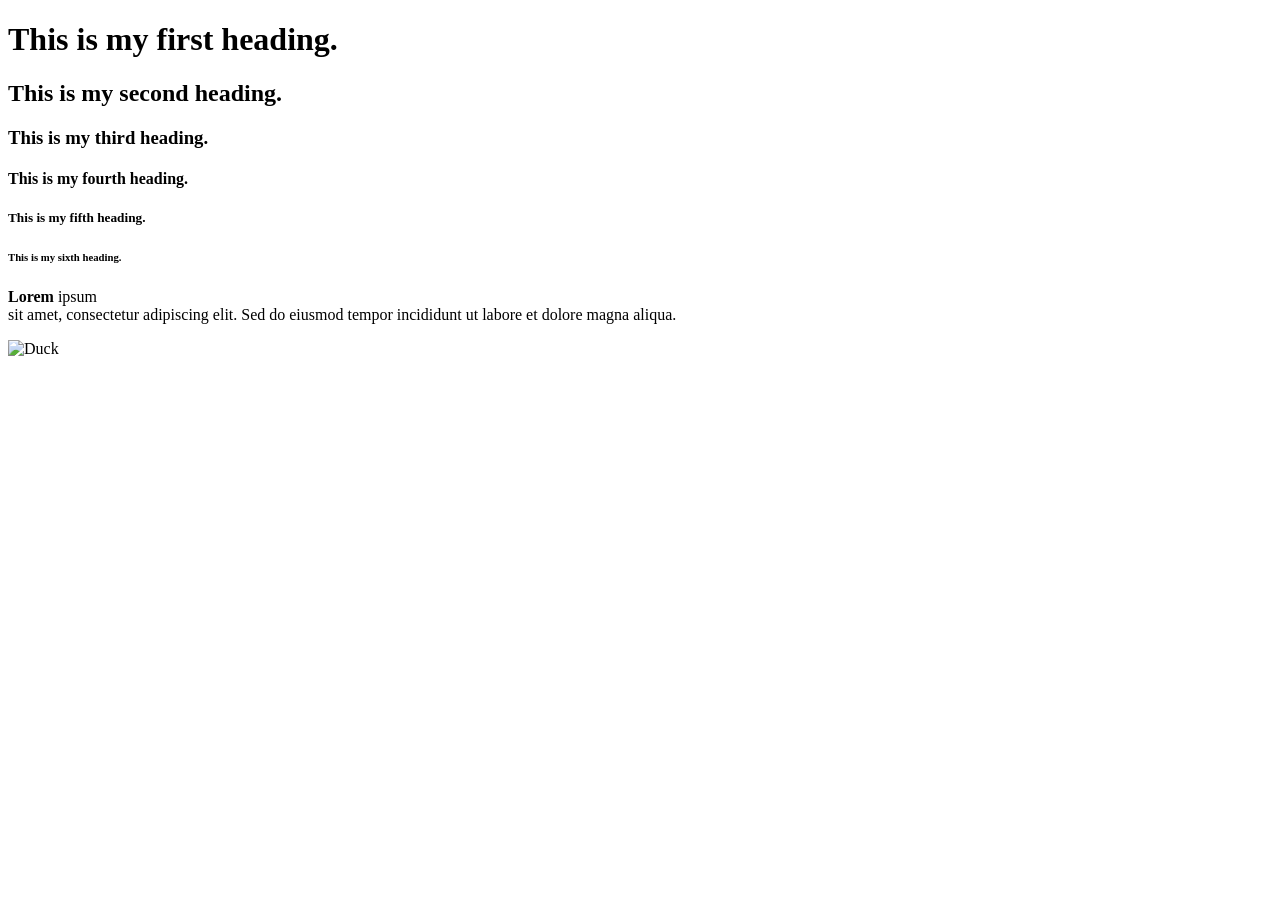
==== index.html @ a0f61636 "Add files via upload" ====
<!DOCTYPE html>
<html lang="en">
<head>
    <meta charset="UTF-8">
    <meta name="viewport" content="width=device-width, initial-scale=1.0">
    <title>Lab1: First HTML File</title>
</head>
<body>
<h1>This is my first heading.</h1>
<h2>This is my second heading.</h2>
<h3>This is my third heading.</h3>
<h4>This is my fourth heading.</h4>
<h5>This is my fifth heading.</h5>
<h6>This is my sixth heading.</h6>
<p><strong>Lorem</strong> ipsum <br> sit amet, consectetur adipiscing elit. Sed do eiusmod tempor incididunt ut labore et dolore magna aliqua.</p>
<img src="https://homeinthefingerlakes.com/wp-content/uploads/2020/04/Ducks-0025.jpg" alt="Duck" width="140" height="200">
</body>
</html>
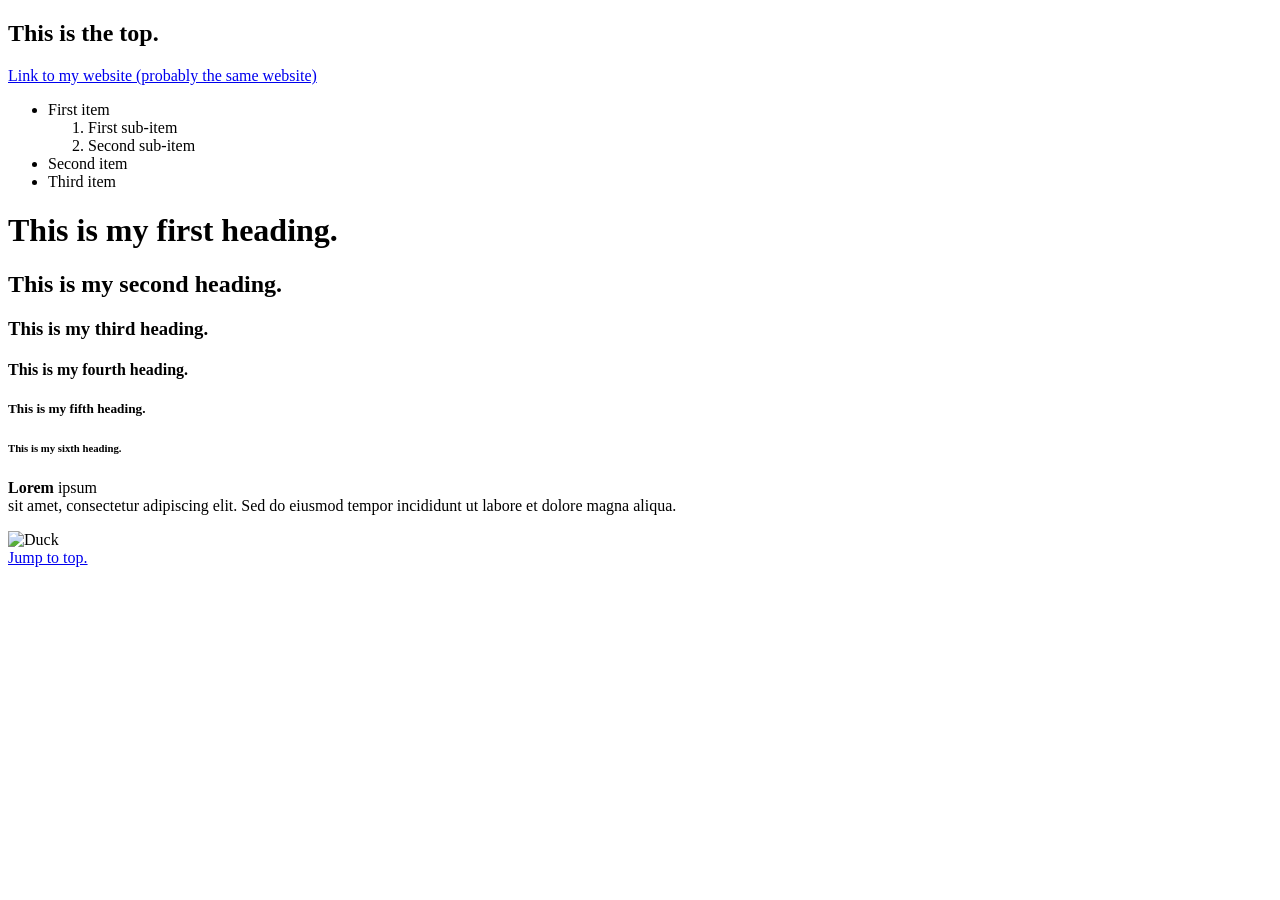
==== commit 9af29d0b: "Add files via upload" ====
--- a/index.html
+++ b/index.html
@@ -6,13 +6,27 @@
     <title>Lab1: First HTML File</title>
 </head>
 <body>
-<h1>This is my first heading.</h1>
-<h2>This is my second heading.</h2>
-<h3>This is my third heading.</h3>
-<h4>This is my fourth heading.</h4>
-<h5>This is my fifth heading.</h5>
-<h6>This is my sixth heading.</h6>
-<p><strong>Lorem</strong> ipsum <br> sit amet, consectetur adipiscing elit. Sed do eiusmod tempor incididunt ut labore et dolore magna aliqua.</p>
-<img src="https://homeinthefingerlakes.com/wp-content/uploads/2020/04/Ducks-0025.jpg" alt="Duck" width="140" height="200">
+    <h2 id="top">This is the top.</h2>
+    <a href="https://zsm1tty.github.io/IT301/">Link to my website (probably the same website)</a> <br>
+
+    <ul>
+        <li>First item</li>
+        <ol>
+            <li>First sub-item</li>
+            <li>Second sub-item</li>
+        </ol>
+        <li>Second item</li>
+        <li>Third item</li>
+    </ul>
+
+    <h1>This is my first heading.</h1>
+    <h2>This is my second heading.</h2>
+    <h3>This is my third heading.</h3>
+    <h4>This is my fourth heading.</h4>
+    <h5>This is my fifth heading.</h5>
+    <h6>This is my sixth heading.</h6>
+    <p><strong>Lorem</strong> ipsum <br> sit amet, consectetur adipiscing elit. Sed do eiusmod tempor incididunt ut labore et dolore magna aliqua.</p>
+    <img src="https://homeinthefingerlakes.com/wp-content/uploads/2020/04/Ducks-0025.jpg" alt="Duck" width="140" height="200">
+    <br> <a href="#top">Jump to top.</a>
 </body>
 </html>
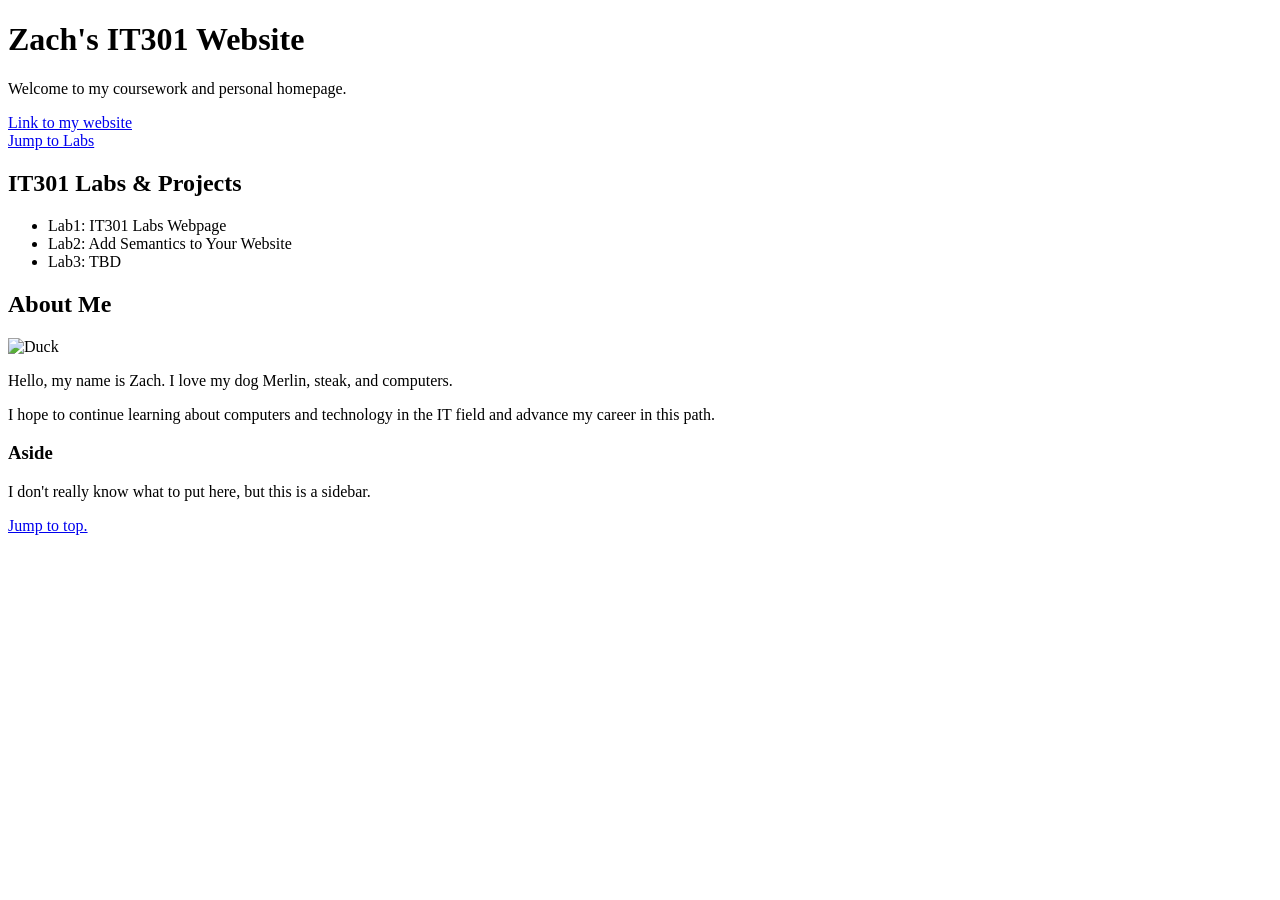
==== commit 504ac249: "Add files via upload" ====
--- a/index.html
+++ b/index.html
@@ -3,30 +3,49 @@
 <head>
     <meta charset="UTF-8">
     <meta name="viewport" content="width=device-width, initial-scale=1.0">
-    <title>Lab1: First HTML File</title>
+    <title>IT301: Labs and Projects</title>
 </head>
 <body>
-    <h2 id="top">This is the top.</h2>
-    <a href="https://zsm1tty.github.io/IT301/">Link to my website (probably the same website)</a> <br>
+    <header>
+        <h1 id="top">Zach's IT301 Website</h1>
+        <p>Welcome to my coursework and personal homepage.</p>
+    </header>
 
-    <ul>
-        <li>First item</li>
-        <ol>
-            <li>First sub-item</li>
-            <li>Second sub-item</li>
-        </ol>
-        <li>Second item</li>
-        <li>Third item</li>
-    </ul>
+    <nav>
+        <a href="https://zsm1tty.github.io/IT301/">Link to my website</a><br>
+        <a href="#labs">Jump to Labs</a>
+    </nav>
 
-    <h1>This is my first heading.</h1>
-    <h2>This is my second heading.</h2>
-    <h3>This is my third heading.</h3>
-    <h4>This is my fourth heading.</h4>
-    <h5>This is my fifth heading.</h5>
-    <h6>This is my sixth heading.</h6>
-    <p><strong>Lorem</strong> ipsum <br> sit amet, consectetur adipiscing elit. Sed do eiusmod tempor incididunt ut labore et dolore magna aliqua.</p>
-    <img src="https://homeinthefingerlakes.com/wp-content/uploads/2020/04/Ducks-0025.jpg" alt="Duck" width="140" height="200">
-    <br> <a href="#top">Jump to top.</a>
+    <main>
+        <section id="labs">
+            <h2>IT301 Labs & Projects</h2>
+            <ul>
+                <li>Lab1: IT301 Labs Webpage</li>
+                <li>Lab2: Add Semantics to Your Website</li>
+                <li>Lab3: TBD</li>
+            </ul>
+        </section>
+
+        <article>
+            <h2>About Me</h2>
+            <img src="https://homeinthefingerlakes.com/wp-content/uploads/2020/04/Ducks-0025.jpg" alt="Duck" width="140" height="200">
+            
+            <p>
+                Hello, my name is Zach. I love my dog Merlin, steak, and computers.
+            </p>
+            <p>
+                I hope to continue learning about computers and technology in the IT field and advance my career in this path.
+            </p>
+        </article>
+
+        <aside>
+            <h3>Aside</h3>
+            <p>I don't really know what to put here, but this is a sidebar.</p>
+        </aside>
+    </main>
+
+    <footer>
+        <a href="#top">Jump to top.</a>
+    </footer>
 </body>
 </html>
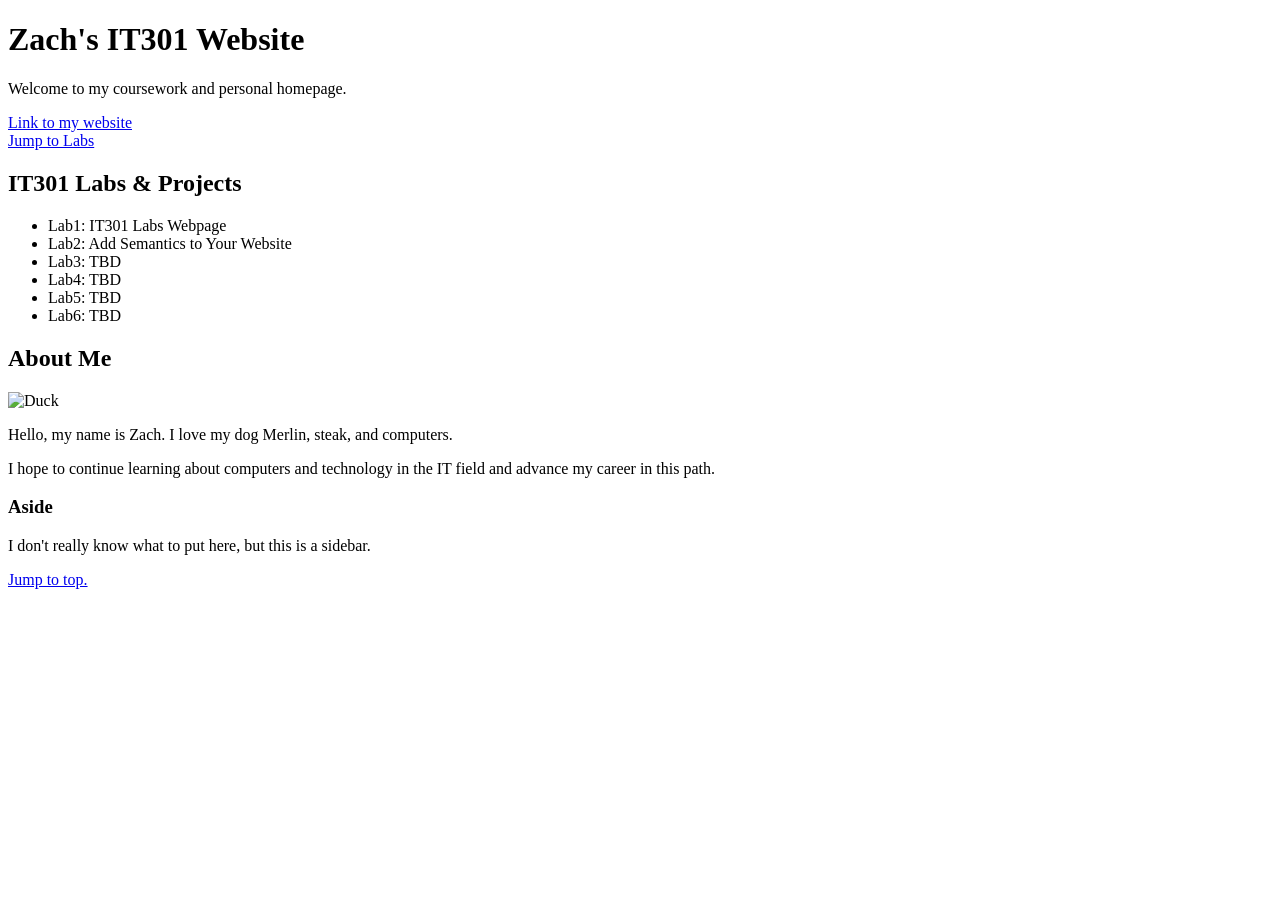
==== commit e485c6f0: "Add more labs" ====
--- a/index.html
+++ b/index.html
@@ -23,6 +23,9 @@
                 <li>Lab1: IT301 Labs Webpage</li>
                 <li>Lab2: Add Semantics to Your Website</li>
                 <li>Lab3: TBD</li>
+                <li>Lab4: TBD</li>
+                <li>Lab5: TBD</li>
+                <li>Lab6: TBD</li>
             </ul>
         </section>
 
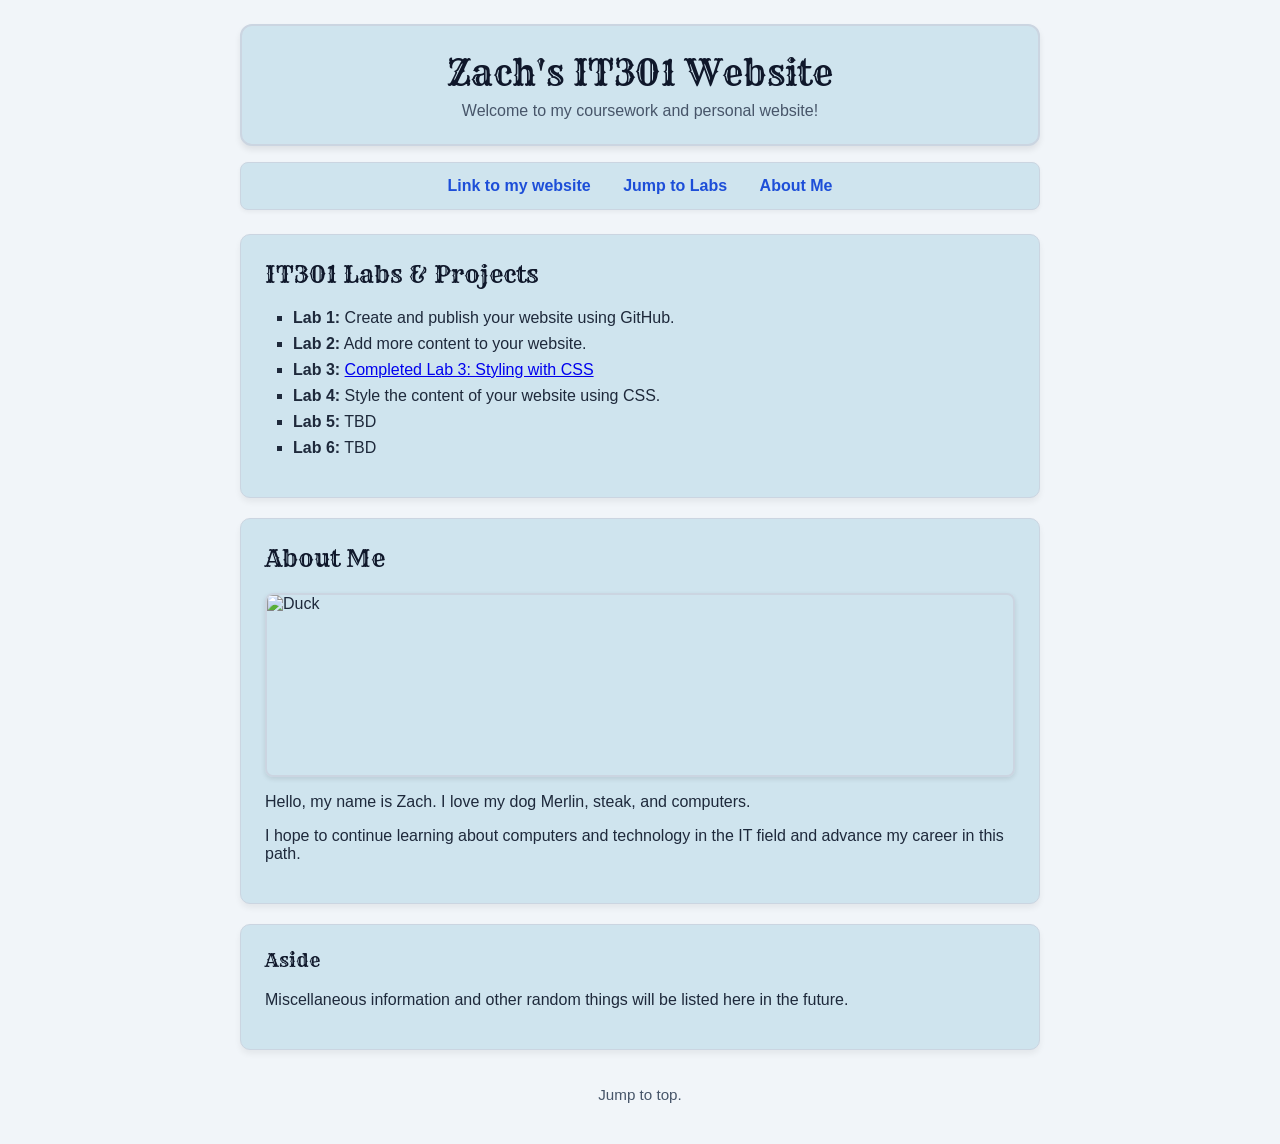
==== commit 401e771f: "Complete Lab 4: external CSS and styling" ====
--- a/index.html
+++ b/index.html
@@ -4,35 +4,36 @@
     <meta charset="UTF-8">
     <meta name="viewport" content="width=device-width, initial-scale=1.0">
     <title>IT301: Labs and Projects</title>
+    <link rel="stylesheet" href="styling.css">
 </head>
 <body>
     <header>
         <h1 id="top">Zach's IT301 Website</h1>
-        <p>Welcome to my coursework and personal homepage.</p>
+        <p>Welcome to my coursework and personal website!</p>
     </header>
 
     <nav>
-        <a href="https://zsm1tty.github.io/IT301/">Link to my website</a><br>
+        <a href="https://zsm1tty.github.io/IT301/">Link to my website</a>
         <a href="#labs">Jump to Labs</a>
+        <a href="#about">About Me</a>
     </nav>
 
     <main>
-        <section id="labs">
-            <h2>IT301 Labs & Projects</h2>
-            <ul>
-                <li>Lab1: IT301 Labs Webpage</li>
-                <li>Lab2: Add Semantics to Your Website</li>
-                <li>Lab3: TBD</li>
-                <li>Lab4: TBD</li>
-                <li>Lab5: TBD</li>
-                <li>Lab6: TBD</li>
+        <section id="labs" class="box">
+            <h2>IT301 Labs &amp; Projects</h2>
+            <ul class="lab-list">
+                <li><strong>Lab 1:</strong> Create and publish your website using GitHub.</li>
+                <li><strong>Lab 2:</strong> Add more content to your website.</li>
+                <li><strong>Lab 3:</strong> <a href="https://zsm1tty.github.io/IT301/Lab3/styling%20with%20CSS.html">Completed Lab 3: Styling with CSS</a></li>
+                <li><strong>Lab 4:</strong> Style the content of your website using CSS.</li>
+                <li><strong>Lab 5:</strong> TBD</li>
+                <li><strong>Lab 6:</strong> TBD</li>
             </ul>
         </section>
 
-        <article>
+        <article id="about" class="box">
             <h2>About Me</h2>
-            <img src="https://homeinthefingerlakes.com/wp-content/uploads/2020/04/Ducks-0025.jpg" alt="Duck" width="140" height="200">
-            
+            <img src="https://homeinthefingerlakes.com/wp-content/uploads/2020/04/Ducks-0025.jpg" alt="Duck">
             <p>
                 Hello, my name is Zach. I love my dog Merlin, steak, and computers.
             </p>
@@ -41,9 +42,9 @@
             </p>
         </article>
 
-        <aside>
+        <aside class="box">
             <h3>Aside</h3>
-            <p>I don't really know what to put here, but this is a sidebar.</p>
+            <p>Miscellaneous information and other random things will be listed here in the future.</p>
         </aside>
     </main>
 
--- a/styling.css
+++ b/styling.css
@@ -0,0 +1,102 @@
+@import url('https://fonts.googleapis.com/css2?family=Rye&display=swap');
+
+body {
+    font-family: Arial, sans-serif;
+    color: rgb(30, 41, 59);
+    background-color: #f1f5f9;
+    padding: 24px;
+    max-width: 800px;
+    margin: 0 auto;
+}
+
+h1, h2, h3 {
+    font-family: "Rye", serif;
+    font-weight: 400;
+    color: #0f172a;
+    margin-top: 0;
+}
+
+header {
+    text-align: center;
+    background-color: #CFE4EE;
+    padding: 24px;
+    border: 2px solid #cbd5e1;
+    border-radius: 12px;
+    box-shadow: 0 4px 6px rgba(0, 0, 0, 0.08);
+    margin-bottom: 16px;
+}
+
+header h1 {
+    font-size: 2.2rem;
+    margin-bottom: 8px;
+}
+
+header p {
+    font-size: 1rem;
+    color: #475569;
+    margin: 0;
+}
+
+nav {
+    text-align: center;
+    background-color: #CFE4EE;
+    padding: 14px;
+    border: 1px solid #cbd5e1;
+    border-radius: 8px;
+    box-shadow: 0 2px 4px rgba(0, 0, 0, 0.05);
+    margin-bottom: 24px;
+}
+
+nav a {
+    color: #1d4ed8;
+    text-decoration: none;
+    font-weight: bold;
+    padding: 6px 14px;
+}
+
+nav a:hover {
+    text-decoration: underline;
+}
+
+.box {
+    background-color: #CFE4EE;
+    padding: 24px;
+    margin-bottom: 20px;
+    border: 1px solid #cbd5e1;
+    border-radius: 10px;
+    box-shadow: 0 4px 6px rgba(0, 0, 0, 0.06);
+}
+
+.lab-list {
+    list-style-type: square;
+    padding-left: 28px;
+}
+
+.lab-list li {
+    margin-bottom: 8px;
+}
+
+article img {
+    height: 180px;
+    border: 2px solid #cbd5e1;
+    border-radius: 8px;
+    box-shadow: 0 2px 5px rgba(0, 0, 0, 0.1);
+    display: block;
+    margin-bottom: 12px;
+}
+
+footer {
+    text-align: center;
+    padding: 16px;
+    margin-top: 20px;
+}
+
+footer a {
+    color: #475569;
+    text-decoration: none;
+    font-size: 0.95rem;
+}
+
+footer a:hover {
+    text-decoration: underline;
+}
